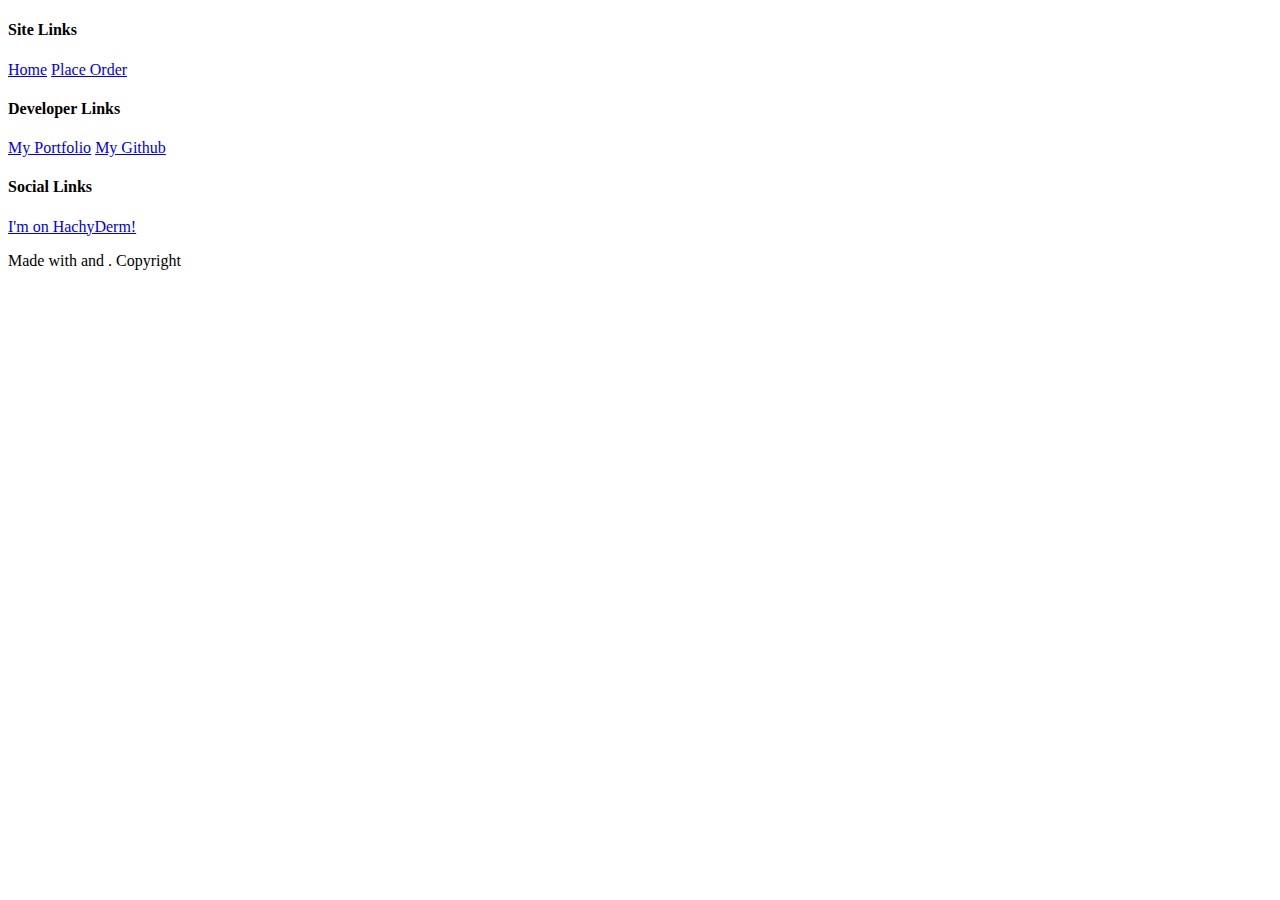
==== src/main/resources/templates/footer.html @ 1e997cd6 "init commit" ====
<!DOCTYPE HTML>
<html lang="en">
<head>
</head>
<body>
<footer th:fragment="footer">
    <div class="footer-grid">
        <div class="site-links-container fc">
            <h4>Site Links</h4>
            <a href="/">Home</a>
            <a href="/order">Place Order</a>
        </div>
        <div class="dev-links-container fc">
            <h4>Developer Links</h4>
            <a href="https://joncollins.dev" target="_blank">My Portfolio</a>
            <a href="https://github.com/GoloisaNinja" target="_blank">My Github</a>
        </div>
        <div class="social-links-container fc">
            <h4>Social Links</h4>
            <a href="https://hachyderm.io/@joncollinsdev" target="_blank">I'm on HachyDerm!</a>
        </div>
        <div class="copyright-container fc">
            <p class="made-with-line">Made with <i class="fa-solid fa-heart"></i> and <i class="fa-solid fa-mug-hot"></i>. Copyright <i class="fa-solid fa-copyright"></i> <span id="copyright"></span></p>
        </div>
    </div>
</footer>
</body>
</html>
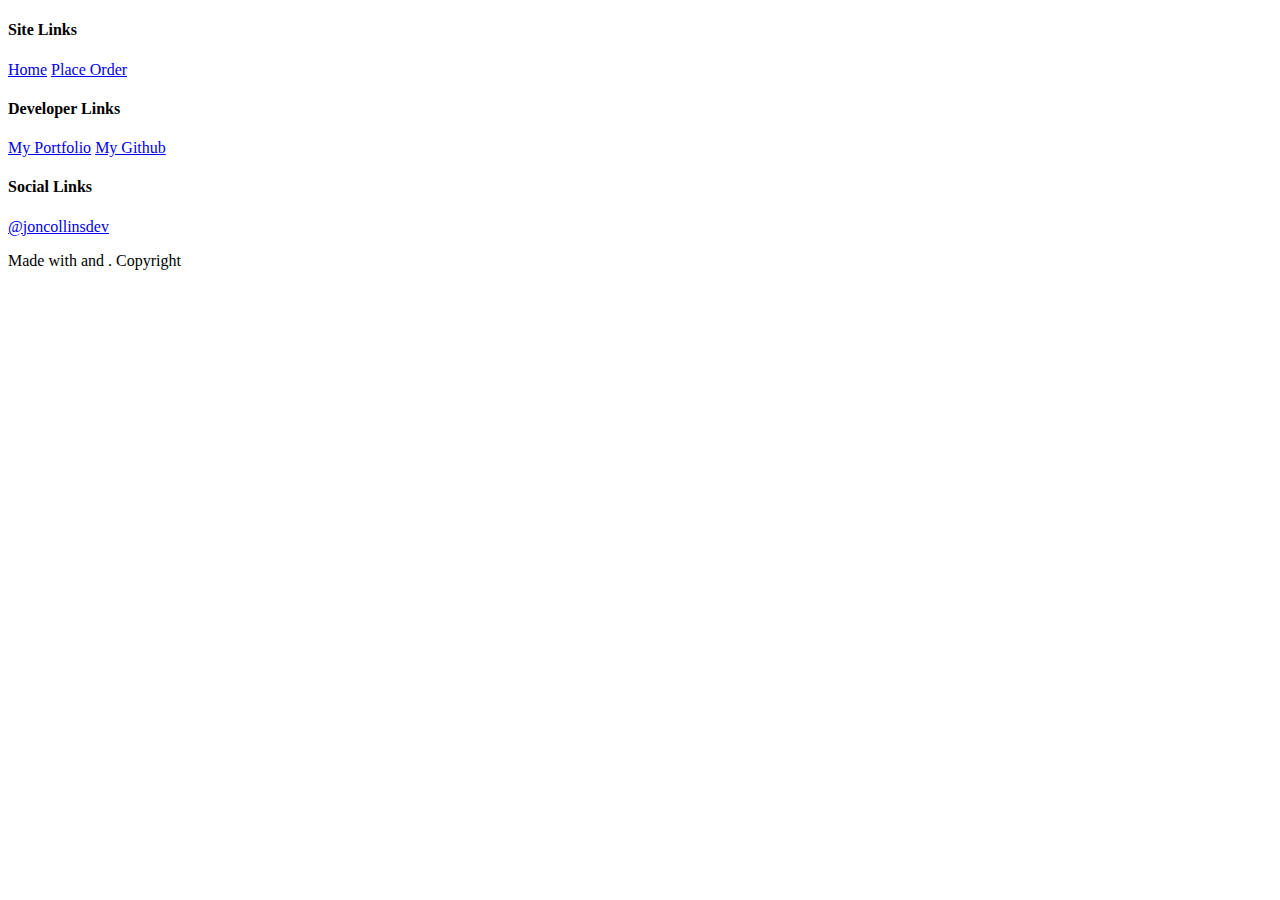
==== commit 52058240: "bug fix with order id not getting a fresh nanoid if the user simply hit the back button from order s" ====
--- a/src/main/resources/templates/footer.html
+++ b/src/main/resources/templates/footer.html
@@ -17,7 +17,7 @@
         </div>
         <div class="social-links-container fc">
             <h4>Social Links</h4>
-            <a href="https://hachyderm.io/@joncollinsdev" target="_blank">I'm on HachyDerm!</a>
+            <a href="https://hachyderm.io/@joncollinsdev" target="_blank">@joncollinsdev</a>
         </div>
         <div class="copyright-container fc">
             <p class="made-with-line">Made with <i class="fa-solid fa-heart"></i> and <i class="fa-solid fa-mug-hot"></i>. Copyright <i class="fa-solid fa-copyright"></i> <span id="copyright"></span></p>
